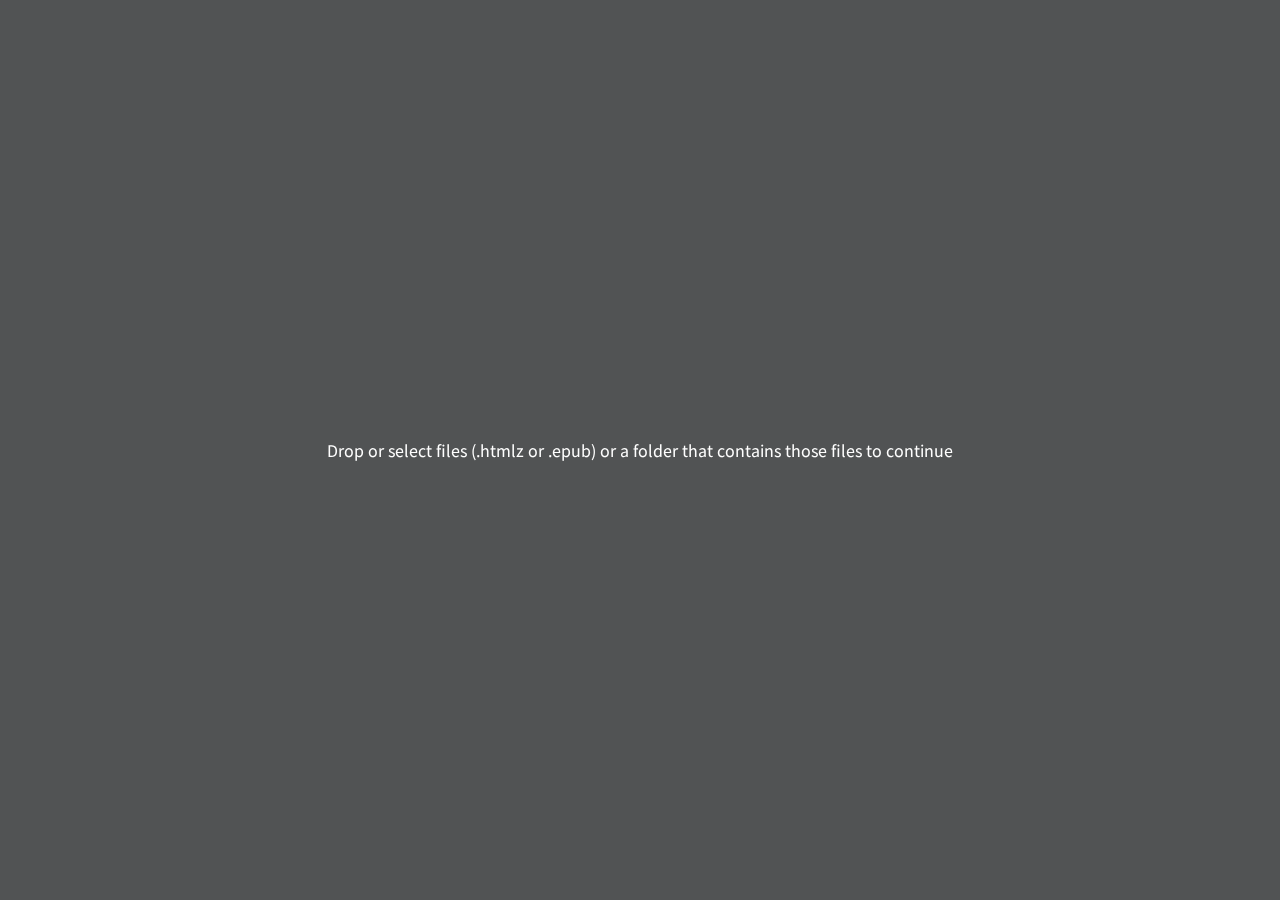
==== index.html @ b23dee92 "Add in initial version of reader" ====
<!doctype html>
<html lang="ja">
<head>
  <meta charset="utf-8">
  <title>ッツ Ebook Reader</title>
  <meta name="description" content="Online e-book reader that supports Yomichan">
  <meta property="og:title" content="ッツ Ebook Reader">
  <meta property="og:description" content="Online e-book reader that supports Yomichan">
  <meta property="og:type" content="website">
  <meta property="og:image" content="https://ttu-ebook.web.app/assets/icons/icon-512x512.png">
  <base href="/">
  <meta content="width=device-width, initial-scale=1, maximum-scale=1, minimum-scale=1" name="viewport">
  <link rel="icon" type="image/x-icon" href="favicon.ico">
  <link rel="manifest" href="manifest.webmanifest">
  <meta name="theme-color" content="#37474f">
  <link rel="apple-touch-icon" sizes="180x180" href="assets/favicon/apple-touch-icon.png">
  <link rel="icon" type="image/png" sizes="32x32" href="assets/favicon/favicon-32x32.png">
  <link rel="icon" type="image/png" sizes="16x16" href="assets/favicon/favicon-16x16.png">
  <link rel="mask-icon" href="assets/favicon/safari-pinned-tab.svg" color="#5bbad5">
  <link rel="preconnect" href="https://fonts.gstatic.com">
  <link href="https://fonts.googleapis.com/css2?family=Noto+Sans+JP:wght@100;300;400;500;700;900&amp;family=Noto+Serif+JP:wght@200;300;400;500;600;700;900&amp;display=swap" rel="stylesheet">
<link rel="stylesheet" href="styles.css"></head>
<body>
  <app-root></app-root>
<script src="runtime.js" defer></script><script src="polyfills.js" defer></script><script src="vendor.js" defer></script><script src="main.js" defer></script></body>
</html>
---- styles.css ----
@charset "UTF-8";
/**
 * @licence
 * Copyright (c) 2021, ッツ Reader Authors
 * All rights reserved.
 *
 * This source code is licensed under the BSD-style license found in the
 * LICENSE file in the root directory of this source tree.
 */
/*
Reboot
Normalization of HTML elements, manually forked from Normalize.css to remove styles targeting irrelevant browsers while applying new styles.
Normalize is licensed MIT. https://github.com/necolas/normalize.css
* Bootstrap v4.0.0-beta (https://getbootstrap.com)
 * Copyright 2011-2017 The Bootstrap Authors
 * Copyright 2011-2017 Twitter, Inc.
 * Licensed under MIT (https://github.com/twbs/bootstrap/blob/master/LICENSE)
*/
/*
Document
1. Change from `box-sizing: content-box` so that `width` is not affected by `padding` or `border`.
2. Change the default font family in all browsers.
3. Correct the line height in all browsers.
4. Prevent adjustments of font size after orientation changes in IE on Windows Phone and in iOS.
5. Setting @viewport causes scrollbars to overlap content in IE11 and Edge, so we force a non-overlapping, non-auto-hiding scrollbar to counteract.
6. Change the default tap highlight to be completely transparent in iOS.
*/
*::before,
*::after {
  box-sizing: border-box;
  /* 1 */
}
html {
  line-height: 1.15;
  /* 3 */
  -webkit-text-size-adjust: 100%;
  /* 4 */
  -ms-text-size-adjust: 100%;
  /* 4 */
  -ms-overflow-style: scrollbar;
  /* 5 */
  -webkit-tap-highlight-color: transparent;
  /* 6 */
}
/*
Body
1. Remove the margin in all browsers.
2. As a best practice, apply a default `background-color`.
3. Set an explicit initial text-align value so that we can later use the `inherit` value on things like `<th>` elements.
*/
body {
  margin: 0;
  /* 1 */
  font-size: 1rem;
  font-weight: normal;
  text-align: left;
  /* 3 */
}
[hidden] {
  display: none !important;
}
:root {
  --selection-font-color: #f5f5f5;
  --selection-background-color: #979797;
  --bookmark-color: #979797;
  --font-color: #222222;
  --highlight-shadow-color: rgba(34, 34, 49, 0.3);
  --background-color: #ffffff;
  --scroll-info-font-color: #626262;
  --font-family-sans-serif: "Noto Sans JP", sans-serif;
  --font-family-serif: "Noto Serif JP", serif;
  --book-font-family: var(--font-family-serif);
}
.light-theme {
  --font-color: #222222;
  --background-color: #ffffff;
}
.dark-theme, .gray-theme {
  --font-color: rgba(255, 255, 255, .6);
  --highlight-shadow-color: rgba(240, 240, 241, 0.7);
  --background-color: #121212;
  --selection-font-color: rgba(85, 90, 92, .6);
  --selection-background-color: rgba(212, 217, 220, .8);
  --scroll-info-font-color: rgba(227, 227, 227, .6);
  --bookmark-color: #d4d9dc;
}
.ecru-theme {
  --font-color: #292826;
  --highlight-shadow-color: rgba(41, 40, 53, 0.3);
  --background-color: #f7f6eb;
  --scroll-info-font-color: #6A6967;
}
.water-theme {
  --font-color: #262829;
  --highlight-shadow-color: rgba(38, 40, 56, 0.3);
  --background-color: #dfecf4;
  --scroll-info-font-color: #67696A;
}
.gray-theme {
  --background-color: #23272a;
  --font-color: rgba(227, 227, 227, 0.80);
}
html {
  font-size: 16px;
  writing-mode: vertical-rl;
  font-family: var(--font-family-sans-serif);
  line-break: normal;
}
body {
  color: var(--font-color);
  background-color: var(--background-color);
}
.information-overlay {
  position: fixed;
  -webkit-user-select: none;
          user-select: none;
  writing-mode: horizontal-tb;
  color: var(--scroll-info-font-color);
  font-size: 8px;
  z-index: 100;
}
@media screen and (min-height: 725px) {
  .information-overlay {
    font-size: 16px;
  }
}
@media screen and (min-height: 900px) {
  .information-overlay {
    font-size: 24px;
  }
}
.bottom-overlay {
  bottom: 8px;
}
@media screen and (min-height: 725px) {
  .bottom-overlay {
    bottom: 16px;
  }
}
.scroll-information {
  right: 8px;
}
.overlay-cover {
  position: fixed;
  top: 0;
  left: 0;
  bottom: 0;
  right: 0;
  z-index: 1;
  border: 0 solid var(--background-color);
  pointer-events: none;
}
.bookmark-cover {
  position: absolute;
  pointer-events: none;
  z-index: 200;
  top: 0;
  bottom: 0;
  width: 50px;
  background: var(--bookmark-color);
  opacity: 0.2;
}
.calibre {
  margin: 0;
}

/*# sourceMappingURL=styles.css.map*/
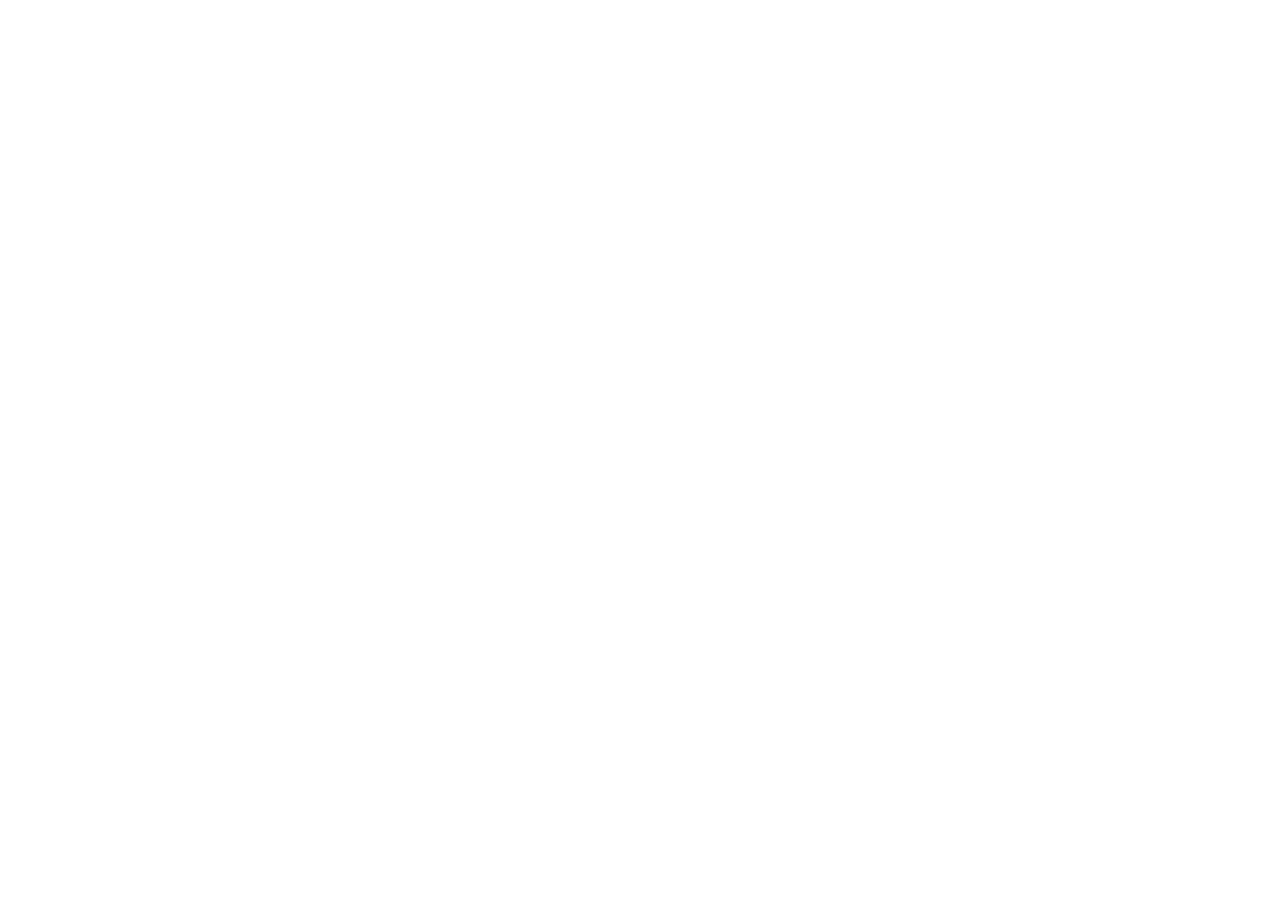
==== commit 16b0d8dc: "Remove base tag" ====
--- a/index.html
+++ b/index.html
@@ -8,7 +8,6 @@
   <meta property="og:description" content="Online e-book reader that supports Yomichan">
   <meta property="og:type" content="website">
   <meta property="og:image" content="https://ttu-ebook.web.app/assets/icons/icon-512x512.png">
-  <base href="/">
   <meta content="width=device-width, initial-scale=1, maximum-scale=1, minimum-scale=1" name="viewport">
   <link rel="icon" type="image/x-icon" href="favicon.ico">
   <link rel="manifest" href="manifest.webmanifest">
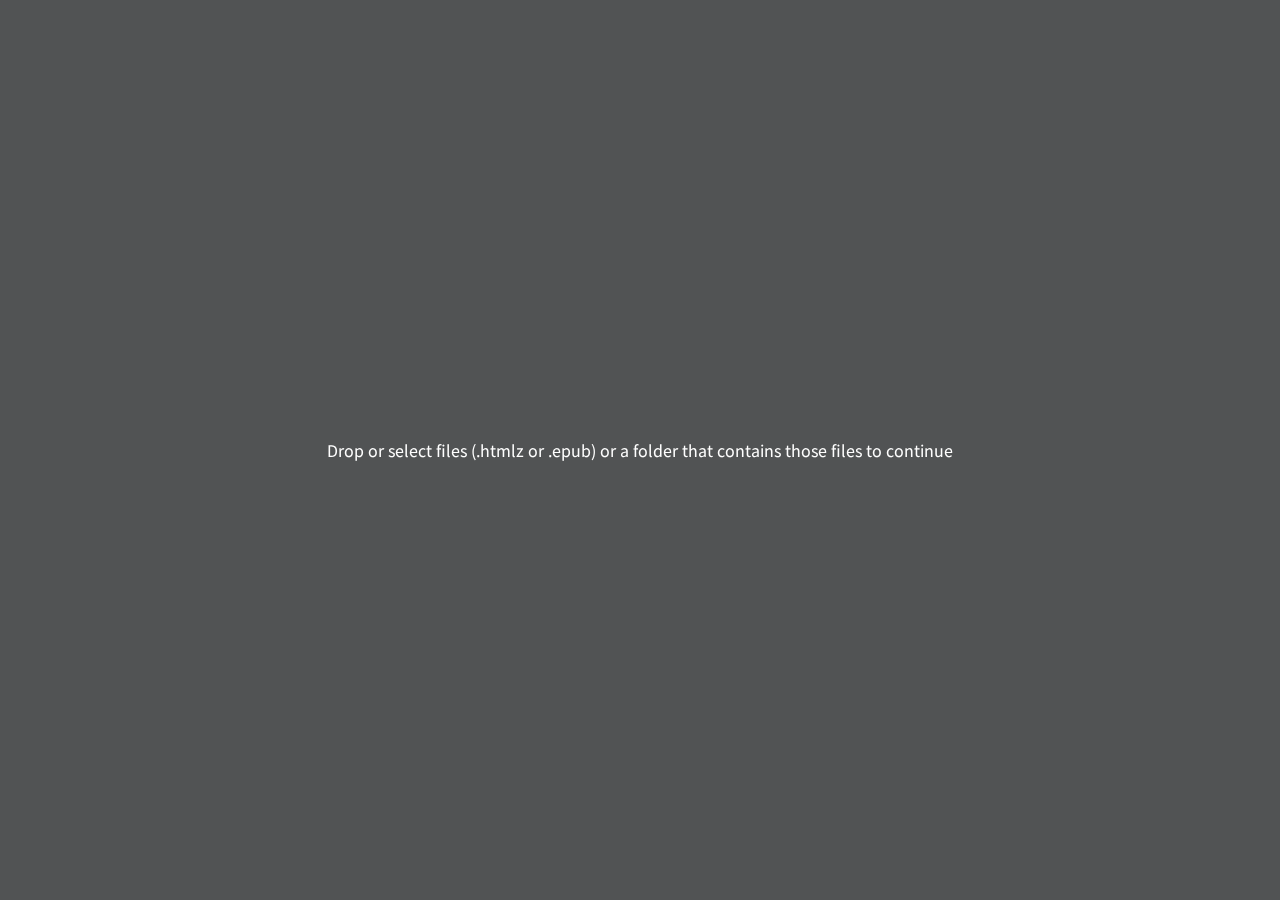
==== commit 305bbbe1: "Revert "Remove base tag"" ====
--- a/index.html
+++ b/index.html
@@ -8,6 +8,7 @@
   <meta property="og:description" content="Online e-book reader that supports Yomichan">
   <meta property="og:type" content="website">
   <meta property="og:image" content="https://ttu-ebook.web.app/assets/icons/icon-512x512.png">
+  <base href="/">
   <meta content="width=device-width, initial-scale=1, maximum-scale=1, minimum-scale=1" name="viewport">
   <link rel="icon" type="image/x-icon" href="favicon.ico">
   <link rel="manifest" href="manifest.webmanifest">
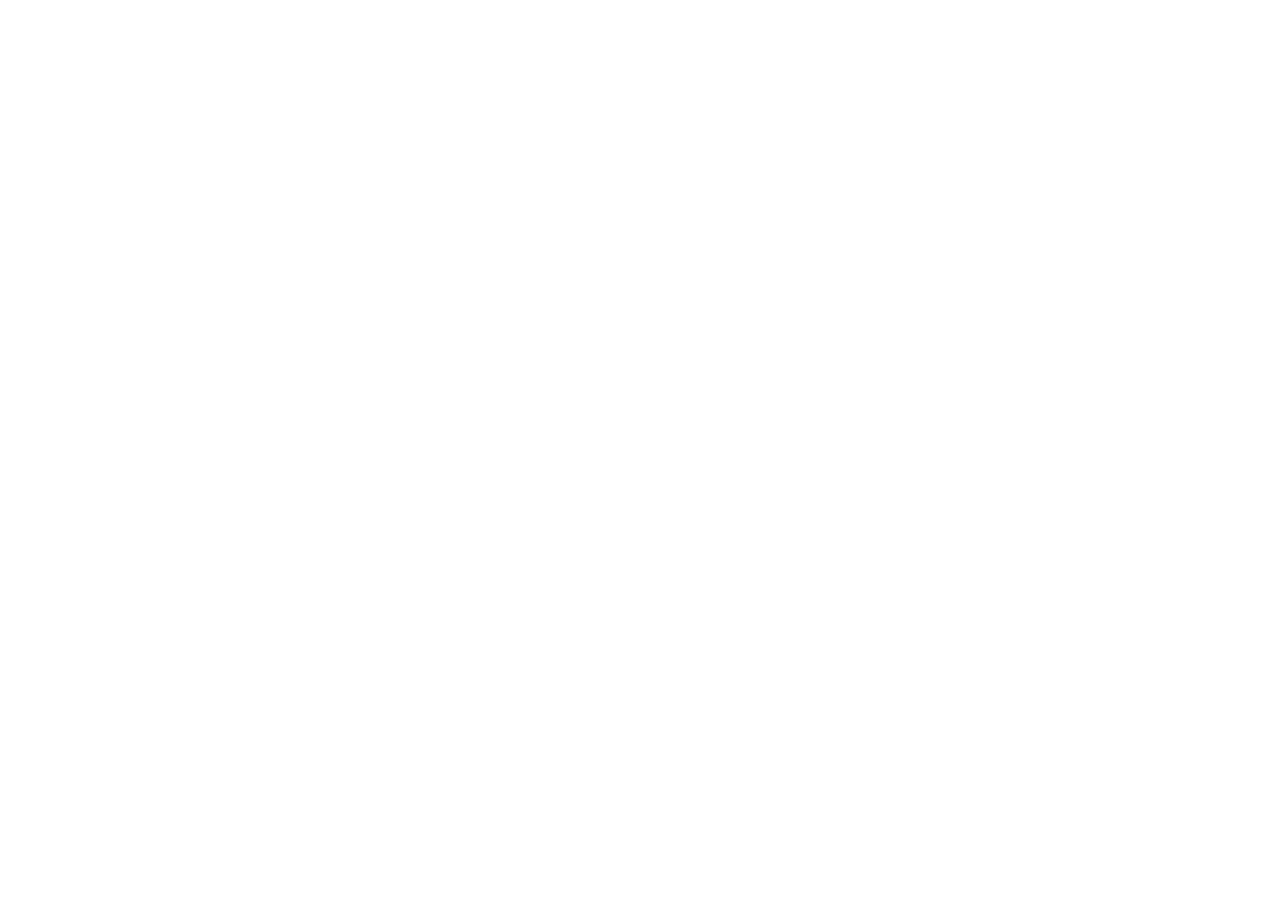
==== commit ba0bb032: "Change base href" ====
--- a/index.html
+++ b/index.html
@@ -8,7 +8,7 @@
   <meta property="og:description" content="Online e-book reader that supports Yomichan">
   <meta property="og:type" content="website">
   <meta property="og:image" content="https://ttu-ebook.web.app/assets/icons/icon-512x512.png">
-  <base href="/">
+  <base href="/read/">
   <meta content="width=device-width, initial-scale=1, maximum-scale=1, minimum-scale=1" name="viewport">
   <link rel="icon" type="image/x-icon" href="favicon.ico">
   <link rel="manifest" href="manifest.webmanifest">
